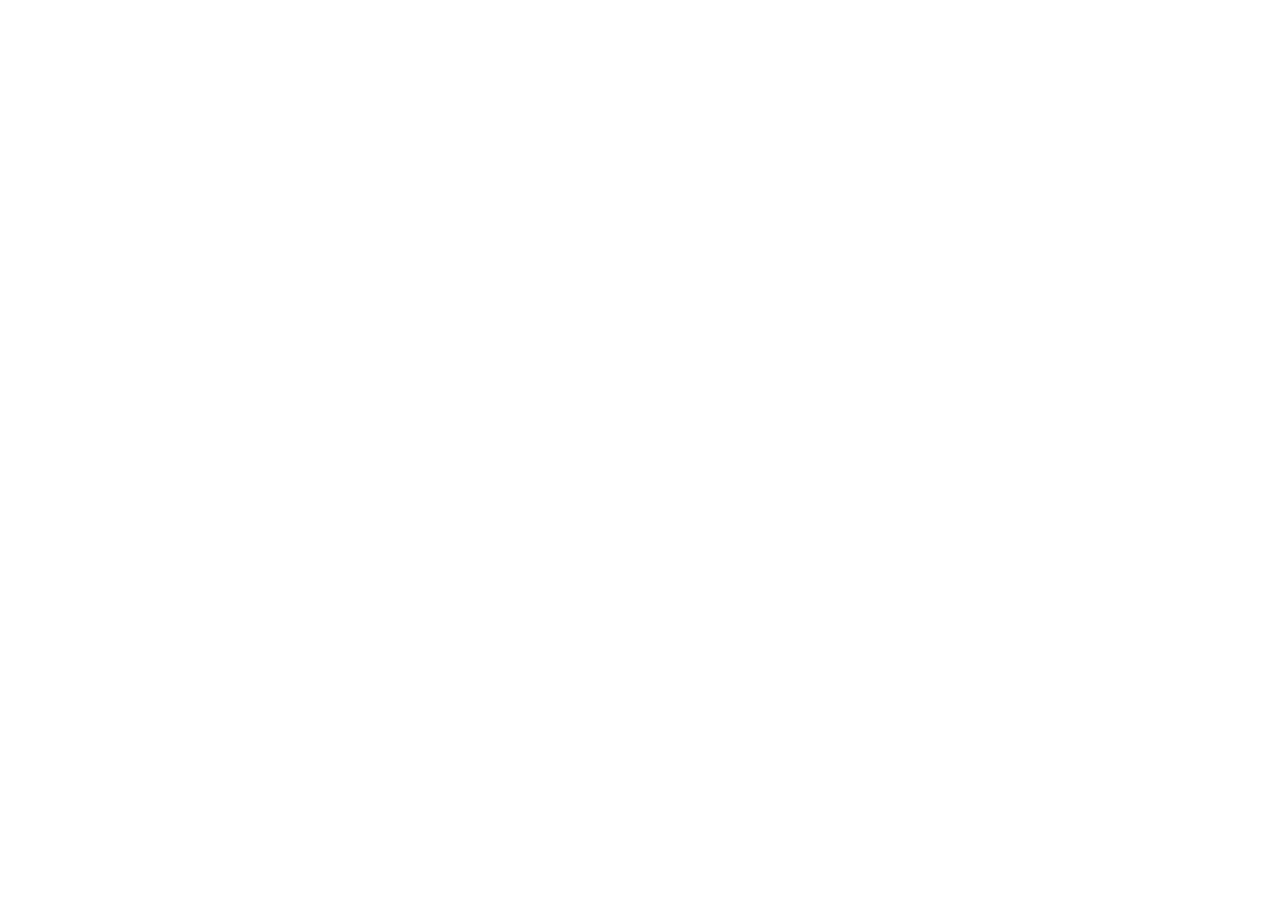
==== ng6/index.html @ 2ea89987 "Auto-generated commit" ====
<!doctype html>
<html lang="en">
<head>
  <meta charset="utf-8">
  <title>Ng6</title>
  <base href="https://ellieraya.github.io/ng5prac/">
  <meta name="viewport" content="width=device-width, initial-scale=1">
  <link rel="icon" type="image/x-icon" href="favicon.ico">
<link rel="stylesheet" href="styles.5f364c63114c32bb3a61.css"></head>
<body>
  <app-root></app-root>
<script type="text/javascript" src="runtime.ec2944dd8b20ec099bf3.js"></script><script type="text/javascript" src="polyfills.f6ae3e8b63939c618130.js"></script><script type="text/javascript" src="main.1c208d0187d721469f61.js"></script></body>
</html>
---- ng6/styles.5f364c63114c32bb3a61.css ----
@import url(https://fonts.googleapis.com/css?family=Raleway);body{background:#2e9ce6;padding:3em;font-family:Raleway,Arial;color:#fff}body ul{list-style-type:none;margin:0 0 2em;padding:0}body ul li{display:inline;margin-right:30px}body ul li a{font-size:1.5em}body ul a{color:#fff;text-decoration:none}
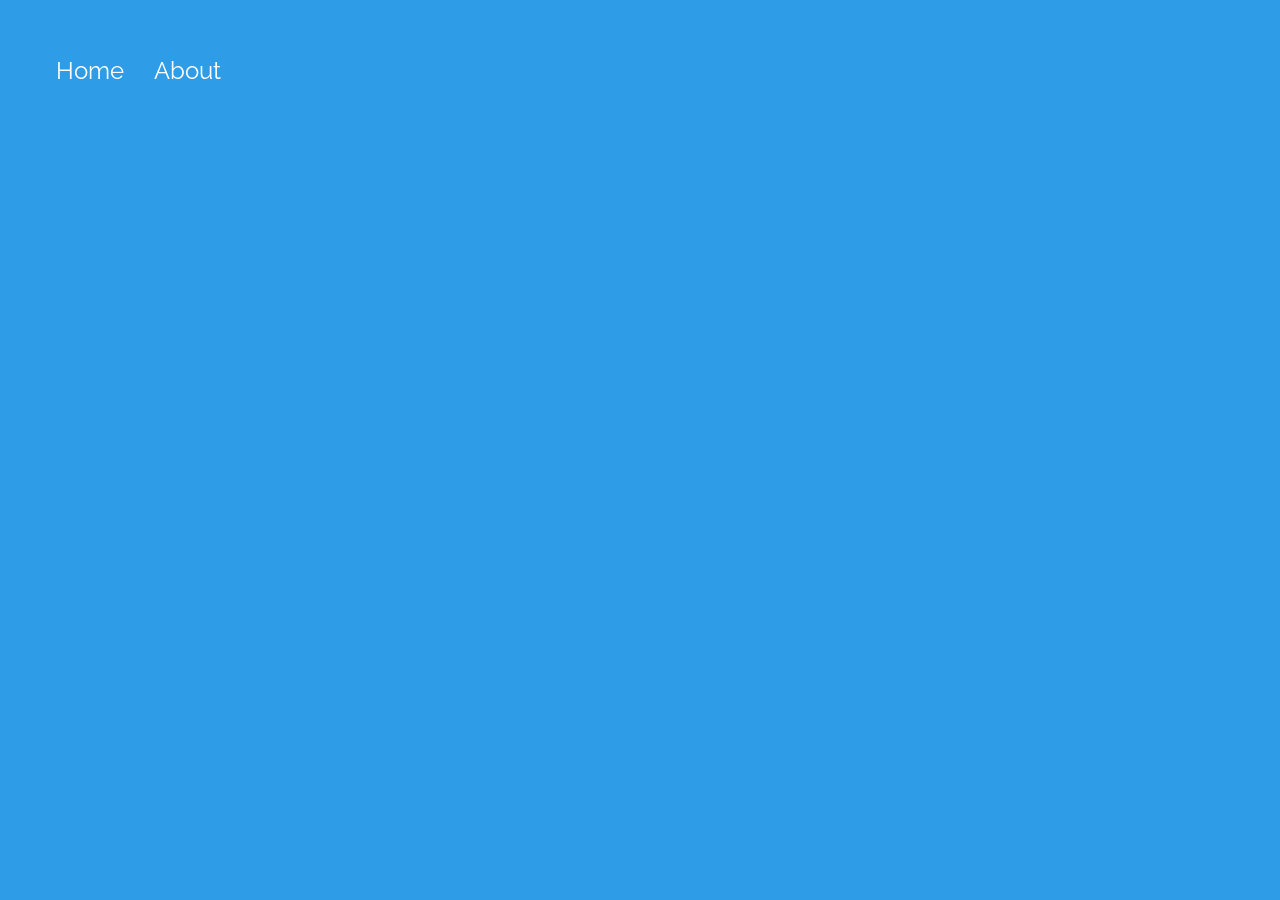
==== commit 7d155133: "Auto-generated commit" ====
--- a/ng6/index.html
+++ b/ng6/index.html
@@ -3,7 +3,7 @@
 <head>
   <meta charset="utf-8">
   <title>Ng6</title>
-  <base href="https://ellieraya.github.io/ng5prac/">
+  <base href="https://ellieraya.github.io/ng6/">
   <meta name="viewport" content="width=device-width, initial-scale=1">
   <link rel="icon" type="image/x-icon" href="favicon.ico">
 <link rel="stylesheet" href="styles.5f364c63114c32bb3a61.css"></head>
